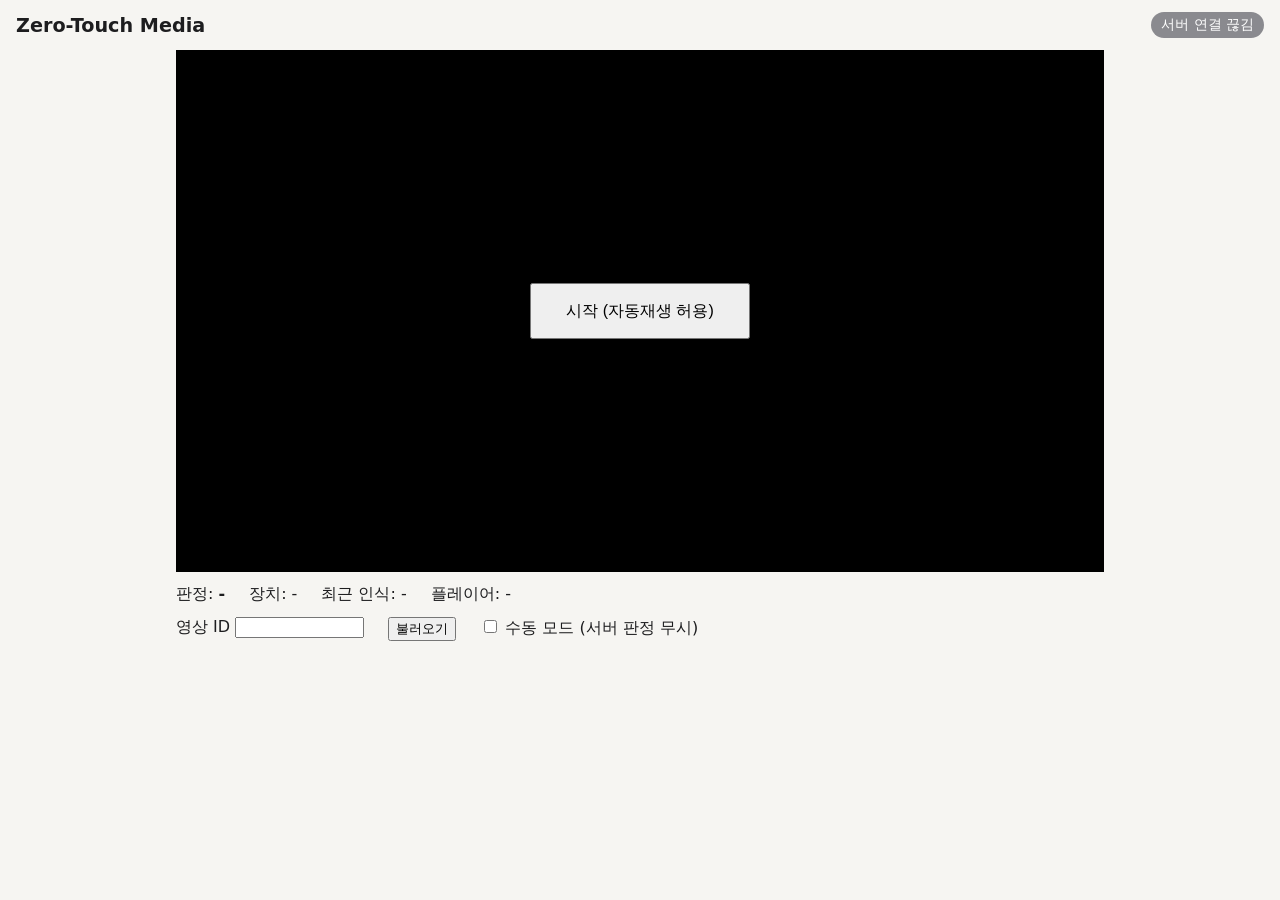
==== web/index.html @ 8a8b29d3 "뼈대: MQTT 브로커·판정 서버·가짜 ESP32·웹·펌웨어 스케치·문서 - server: MQTT(ztmc/+/#) 구독 → presence 상태기계(300/1500ms, 0.6" ====
<!doctype html>
<html lang="ko">
<head>
  <meta charset="utf-8">
  <meta name="viewport" content="width=device-width, initial-scale=1">
  <title>Zero-Touch Media</title>
  <link rel="stylesheet" href="style.css">
</head>
<body>
  <!-- 뼈대용 최소 페이지. 디자인과 추가 기능은 웹 담당(docs/05-web.md). -->
  <header>
    <h1>Zero-Touch Media</h1>
    <span id="conn" class="badge off">서버 연결 중…</span>
  </header>

  <main>
    <div id="player-wrap">
      <div id="player"></div>
      <button id="start" type="button">시작 (자동재생 허용)</button>
    </div>

    <section id="status">
      <div>판정: <strong id="state">-</strong></div>
      <div>장치: <span id="device">-</span></div>
      <div>최근 인식: <span id="detect">-</span></div>
      <div>플레이어: <span id="player-state">-</span></div>
    </section>

    <section id="controls">
      <label>영상 ID <input id="video-id" size="14"></label>
      <button id="load" type="button">불러오기</button>
      <label><input id="manual" type="checkbox"> 수동 모드 (서버 판정 무시)</label>
    </section>
  </main>

  <script src="https://www.youtube.com/iframe_api"></script>
  <script src="app.js"></script>
</body>
</html>
---- web/style.css ----
/* 뼈대용 최소 스타일. 디자인은 웹 담당. */
:root { --bg: #f6f5f2; --fg: #1d1d1f; --muted: #6b6b70; --ok: #1f8a4c; --warn: #b4521b; --off: #8a8a8f; }
* { box-sizing: border-box; }
body { margin: 0; font-family: system-ui, "Malgun Gothic", sans-serif; background: var(--bg); color: var(--fg); }
header { display: flex; align-items: center; justify-content: space-between; padding: 12px 16px; }
h1 { font-size: 1.2rem; margin: 0; }
main { max-width: 960px; margin: 0 auto; padding: 0 16px 24px; }
#player-wrap { position: relative; aspect-ratio: 16 / 9; background: #000; }
#player-wrap iframe, #player { width: 100%; height: 100%; }
#start { position: absolute; inset: 0; margin: auto; width: 220px; height: 56px; font-size: 1rem; cursor: pointer; }
#status, #controls { display: flex; flex-wrap: wrap; gap: 8px 24px; margin-top: 12px; }
.badge { padding: 4px 10px; border-radius: 999px; color: #fff; font-size: .85rem; }
.badge.on { background: var(--ok); }
.badge.off { background: var(--off); }
body[data-state="present"] #state { color: var(--ok); }
body[data-state="absent"] #state { color: var(--warn); }
body[data-state="no_device"] #state { color: var(--off); }
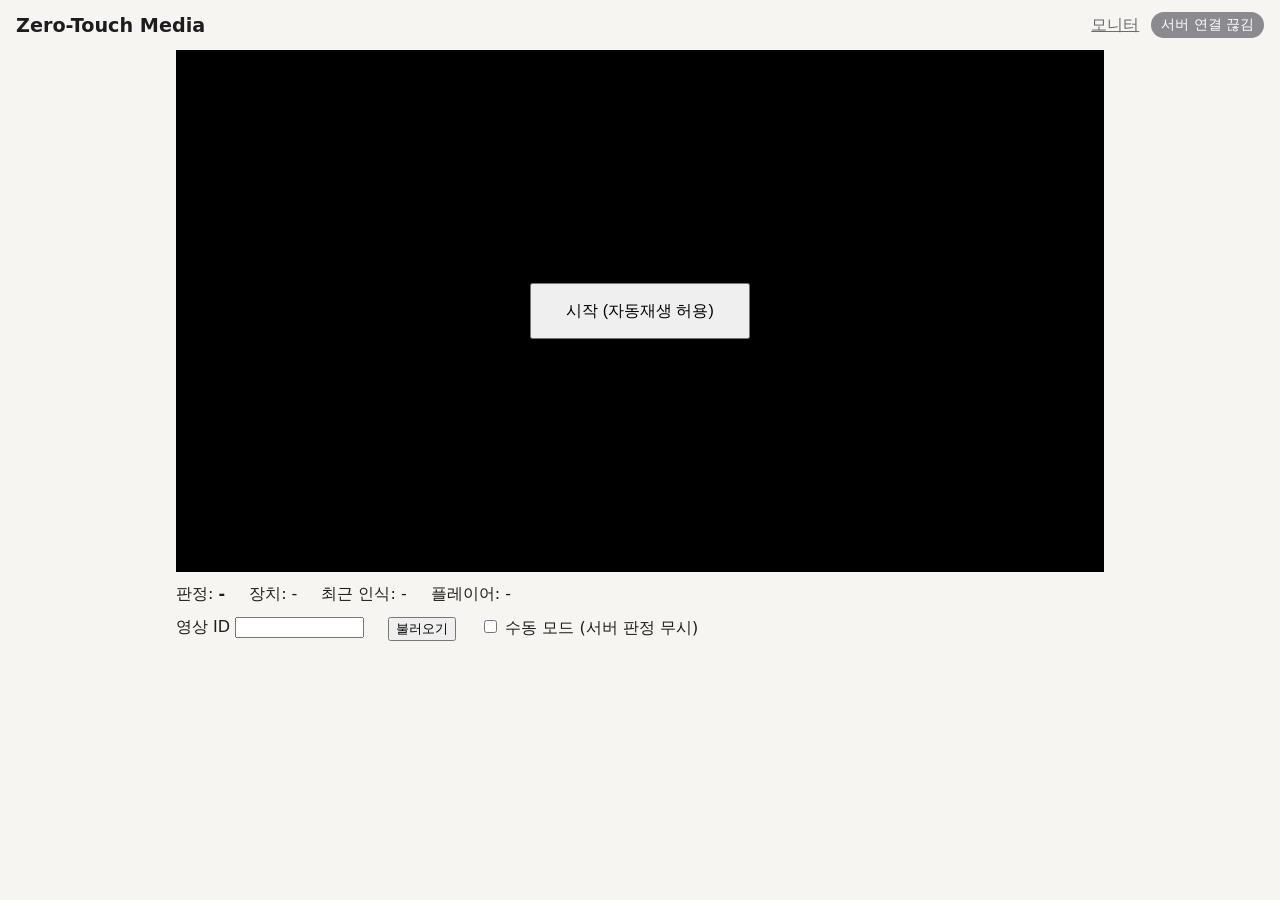
==== commit 52b445bc: "얼굴 감지 신호 모니터: 터미널(tools/monitor.py)과 웹 대시보드(web/monitor.html) - tools/monitor.py: 브로커 ztmc/# 직접 구독, " ====
--- a/web/index.html
+++ b/web/index.html
@@ -10,7 +10,7 @@
   <!-- 뼈대용 최소 페이지. 디자인과 추가 기능은 웹 담당(docs/05-web.md). -->
   <header>
     <h1>Zero-Touch Media</h1>
-    <span id="conn" class="badge off">서버 연결 중…</span>
+    <nav><a href="monitor.html">모니터</a> <span id="conn" class="badge off">서버 연결 중…</span></nav>
   </header>
 
   <main>
--- a/web/style.css
+++ b/web/style.css
@@ -15,3 +15,29 @@
 body[data-state="present"] #state { color: var(--ok); }
 body[data-state="absent"] #state { color: var(--warn); }
 body[data-state="no_device"] #state { color: var(--off); }
+
+/* ---------- 모니터 페이지 (monitor.html) ---------- */
+nav { display: flex; align-items: center; gap: 12px; }
+nav a { color: var(--muted); }
+h2 { font-size: .95rem; color: var(--muted); margin: 20px 0 6px; }
+.monitor section { margin-top: 12px; }
+#face { padding: 28px 16px; border-radius: 12px; text-align: center; color: #fff; background: var(--off); transition: background .15s; }
+#face[data-face="yes"] { background: var(--ok); }
+#face[data-face="no"] { background: var(--warn); }
+#face-label { font-size: clamp(1.8rem, 7vw, 3rem); font-weight: 700; }
+#face-sub { opacity: .85; margin-top: 4px; }
+#score .row { display: flex; justify-content: space-between; }
+#bar { position: relative; height: 14px; background: #e3e2de; border-radius: 7px; overflow: hidden; margin-top: 4px; }
+#bar-fill { height: 100%; width: 0; transition: width .1s; }
+#bar-fill.ok { background: var(--ok); }
+#bar-fill.low { background: var(--warn); }
+#bar-th { position: absolute; top: 0; bottom: 0; left: 60%; width: 2px; background: var(--fg); }
+#stats { display: grid; grid-template-columns: repeat(auto-fit, minmax(150px, 1fr)); gap: 8px; }
+#stats div { background: #fff; border-radius: 8px; padding: 8px 10px; display: flex; flex-direction: column; }
+#stats span { font-size: .8rem; color: var(--muted); }
+#timeline { width: 100%; height: 80px; background: #fff; border-radius: 8px; display: block; }
+#log { list-style: none; padding: 0; margin: 0; font: .85rem/1.5 ui-monospace, Consolas, monospace; max-height: 240px; overflow-y: auto; }
+#log .on { color: var(--ok); }
+#log .off { color: var(--warn); }
+#log .warn { color: #b8860b; }
+#log .state { font-weight: 700; }
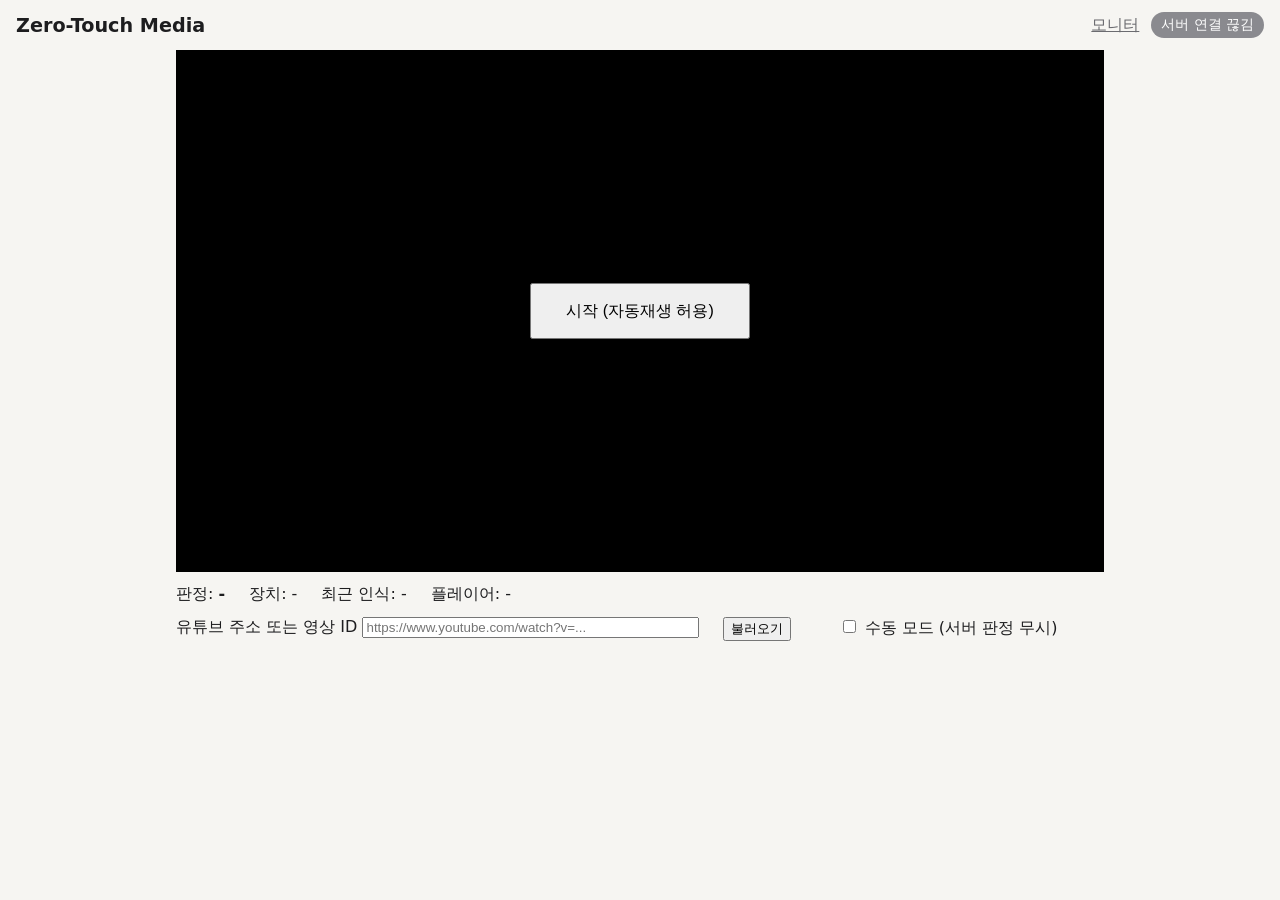
==== commit dbe0be45: "플레이어: 유튜브 주소 붙여넣어 영상 바꾸기 (ID·youtu.be·shorts·t= 지원, 마지막 영상 기억) Co-Authored-By: Claude Opus 5.5 <nore" ====
--- a/web/index.html
+++ b/web/index.html
@@ -27,8 +27,9 @@
     </section>
 
     <section id="controls">
-      <label>영상 ID <input id="video-id" size="14"></label>
+      <label>유튜브 주소 또는 영상 ID <input id="video-id" size="40" placeholder="https://www.youtube.com/watch?v=..."></label>
       <button id="load" type="button">불러오기</button>
+      <span id="video-msg"></span>
       <label><input id="manual" type="checkbox"> 수동 모드 (서버 판정 무시)</label>
     </section>
   </main>
--- a/web/style.css
+++ b/web/style.css
@@ -41,3 +41,17 @@
 #log .off { color: var(--warn); }
 #log .warn { color: #b8860b; }
 #log .state { font-weight: 700; }
+
+/* 웹캠 박스 (페이지 안 / PiP 창 안 공통) */
+#cam-card .row { display: flex; justify-content: space-between; align-items: center; flex-wrap: wrap; gap: 8px; }
+#cam-card h2 { margin: 0; }
+#cam { position: relative; max-width: 480px; margin-top: 8px; border-radius: 10px; overflow: hidden; background: #000; border: 4px solid var(--off); }
+#cam[data-face="yes"] { border-color: var(--ok); }
+#cam[data-face="no"] { border-color: var(--warn); }
+#cam video { display: block; width: 100%; transform: scaleX(-1); }  /* 거울처럼 */
+#cam-badge { position: absolute; left: 8px; top: 8px; padding: 4px 10px; border-radius: 999px; color: #fff; font-weight: 700; font-size: .9rem; background: var(--off); }
+#cam[data-face="yes"] #cam-badge { background: var(--ok); }
+#cam[data-face="no"] #cam-badge { background: var(--warn); }
+body.pip { margin: 0; background: #000; }
+body.pip #cam { max-width: none; margin: 0; height: 100vh; border-radius: 0; }
+body.pip #cam video { height: 100%; object-fit: cover; }
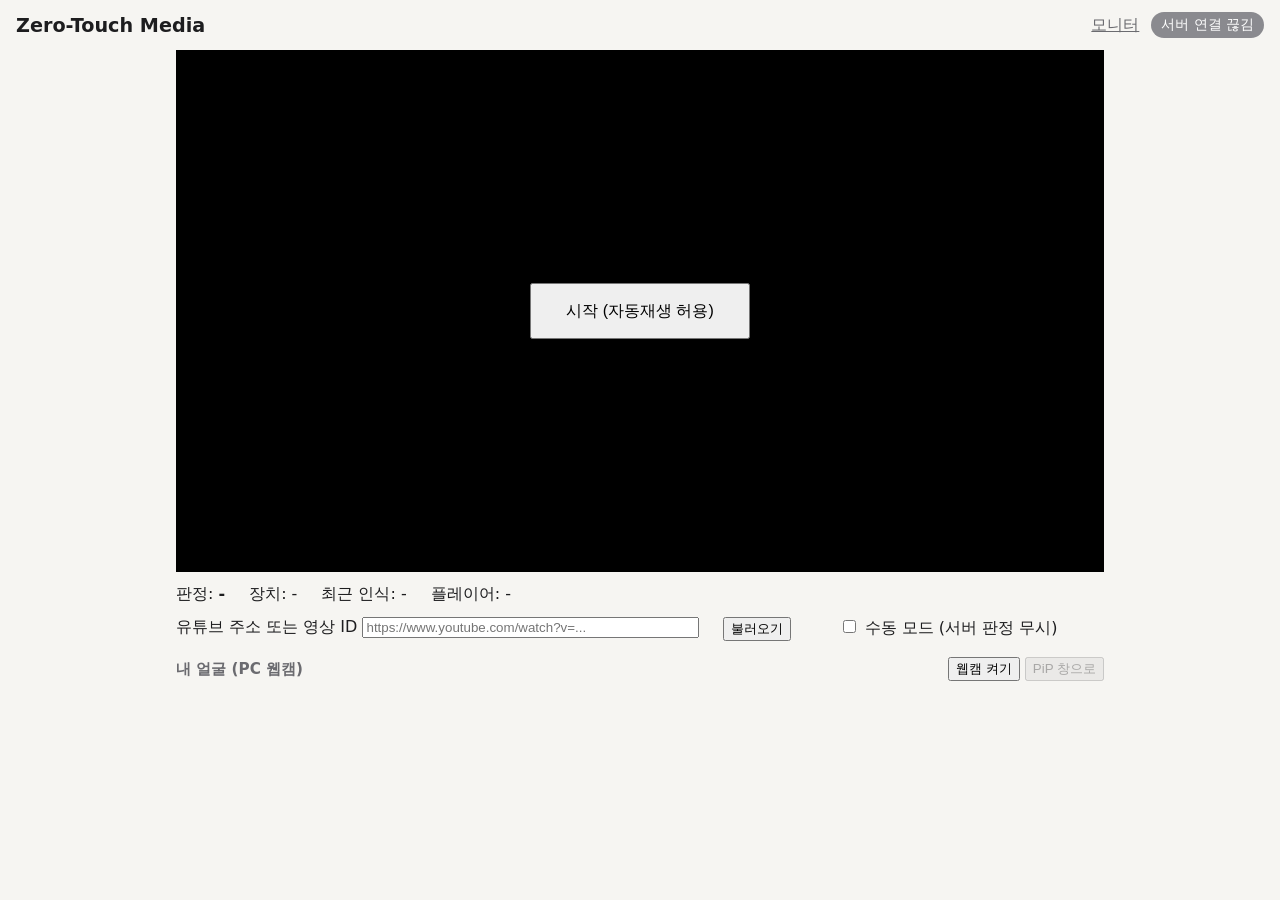
==== commit 5795f600: "웹캠 PiP를 플레이어 페이지에도 추가 (campip.js로 공용화) - web/campip.js: 웹캠·PiP 코드를 모니터에서 떼어 두 페이지가 같이 씀 - 플레이어: dete" ====
--- a/web/index.html
+++ b/web/index.html
@@ -32,9 +32,22 @@
       <span id="video-msg"></span>
       <label><input id="manual" type="checkbox"> 수동 모드 (서버 판정 무시)</label>
     </section>
+
+    <section id="cam-card">
+      <div class="row">
+        <h2>내 얼굴 (PC 웹캠)</h2>
+        <div><button id="cam-on" type="button">웹캠 켜기</button> <button id="cam-pip" type="button" disabled>PiP 창으로</button> <span id="cam-msg"></span></div>
+      </div>
+      <!-- PC 웹캠은 보드 카메라와 위치·각도가 다르다. 감지 결과는 보드 기준. -->
+      <div id="cam" data-face="none" hidden>
+        <video id="cam-video" autoplay muted playsinline></video>
+        <span id="cam-badge">신호 기다리는 중</span>
+      </div>
+    </section>
   </main>
 
   <script src="https://www.youtube.com/iframe_api"></script>
+  <script src="campip.js"></script>
   <script src="app.js"></script>
 </body>
 </html>
--- a/web/style.css
+++ b/web/style.css
@@ -55,3 +55,4 @@
 body.pip { margin: 0; background: #000; }
 body.pip #cam { max-width: none; margin: 0; height: 100vh; border-radius: 0; }
 body.pip #cam video { height: 100%; object-fit: cover; }
+#cam-card { margin-top: 16px; }
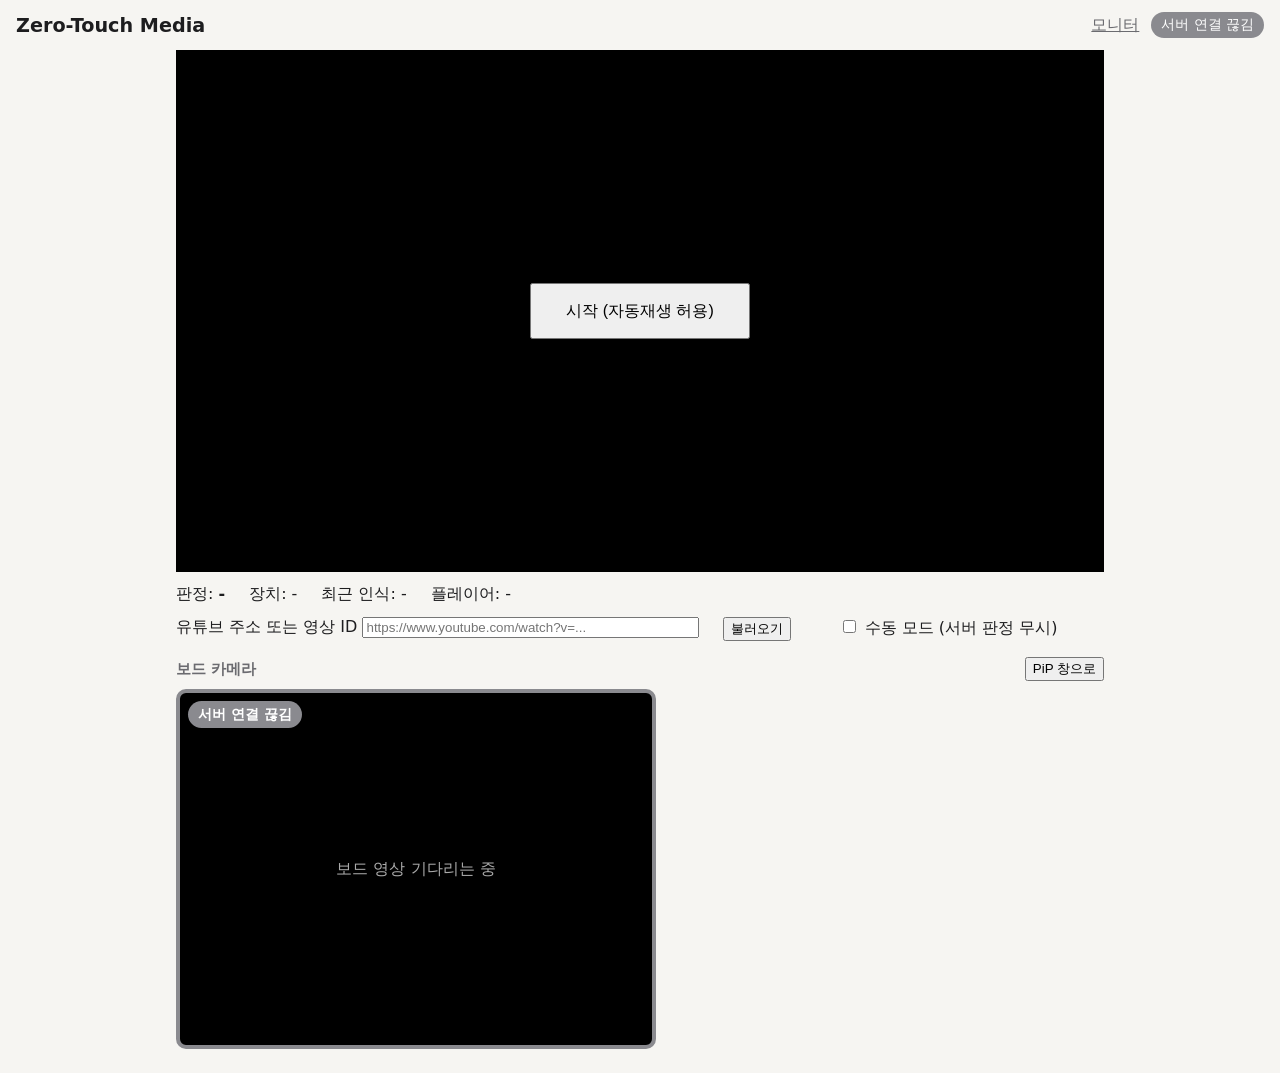
==== commit 4f40e6a4: "PiP 영상을 PC 웹캠에서 보드(ESP32) 카메라로 교체 (MQTT frame JPEG → WebSocket 바이너리) - 서버: ztmc/{id}/frame JPEG를 판정 " ====
--- a/web/index.html
+++ b/web/index.html
@@ -35,12 +35,12 @@
 
     <section id="cam-card">
       <div class="row">
-        <h2>내 얼굴 (PC 웹캠)</h2>
-        <div><button id="cam-on" type="button">웹캠 켜기</button> <button id="cam-pip" type="button" disabled>PiP 창으로</button> <span id="cam-msg"></span></div>
+        <h2>보드 카메라</h2>
+        <div><button id="cam-pip" type="button">PiP 창으로</button> <span id="cam-msg"></span></div>
       </div>
-      <!-- PC 웹캠은 보드 카메라와 위치·각도가 다르다. 감지 결과는 보드 기준. -->
-      <div id="cam" data-face="none" hidden>
-        <video id="cam-video" autoplay muted playsinline></video>
+      <div id="cam" data-face="none" data-video="off">
+        <img id="cam-img" alt="보드 카메라 영상">
+        <span id="cam-empty">보드 영상 기다리는 중</span>
         <span id="cam-badge">신호 기다리는 중</span>
       </div>
     </section>
--- a/web/style.css
+++ b/web/style.css
@@ -42,17 +42,19 @@
 #log .warn { color: #b8860b; }
 #log .state { font-weight: 700; }
 
-/* 웹캠 박스 (페이지 안 / PiP 창 안 공통) */
+/* 보드 카메라 박스 (페이지 안 / PiP 창 안 공통) */
 #cam-card .row { display: flex; justify-content: space-between; align-items: center; flex-wrap: wrap; gap: 8px; }
 #cam-card h2 { margin: 0; }
-#cam { position: relative; max-width: 480px; margin-top: 8px; border-radius: 10px; overflow: hidden; background: #000; border: 4px solid var(--off); }
+#cam { position: relative; max-width: 480px; aspect-ratio: 4 / 3; margin-top: 8px; border-radius: 10px; overflow: hidden; background: #000; border: 4px solid var(--off); }
 #cam[data-face="yes"] { border-color: var(--ok); }
 #cam[data-face="no"] { border-color: var(--warn); }
-#cam video { display: block; width: 100%; transform: scaleX(-1); }  /* 거울처럼 */
+#cam img { display: block; width: 100%; height: 100%; object-fit: contain; }
+#cam[data-video="off"] img { visibility: hidden; }
+#cam-empty { position: absolute; inset: 0; display: flex; align-items: center; justify-content: center; color: #aaa; }
+#cam[data-video="on"] #cam-empty { display: none; }
 #cam-badge { position: absolute; left: 8px; top: 8px; padding: 4px 10px; border-radius: 999px; color: #fff; font-weight: 700; font-size: .9rem; background: var(--off); }
 #cam[data-face="yes"] #cam-badge { background: var(--ok); }
 #cam[data-face="no"] #cam-badge { background: var(--warn); }
 body.pip { margin: 0; background: #000; }
-body.pip #cam { max-width: none; margin: 0; height: 100vh; border-radius: 0; }
-body.pip #cam video { height: 100%; object-fit: cover; }
+body.pip #cam { max-width: none; margin: 0; height: 100vh; aspect-ratio: auto; border-radius: 0; }
 #cam-card { margin-top: 16px; }
